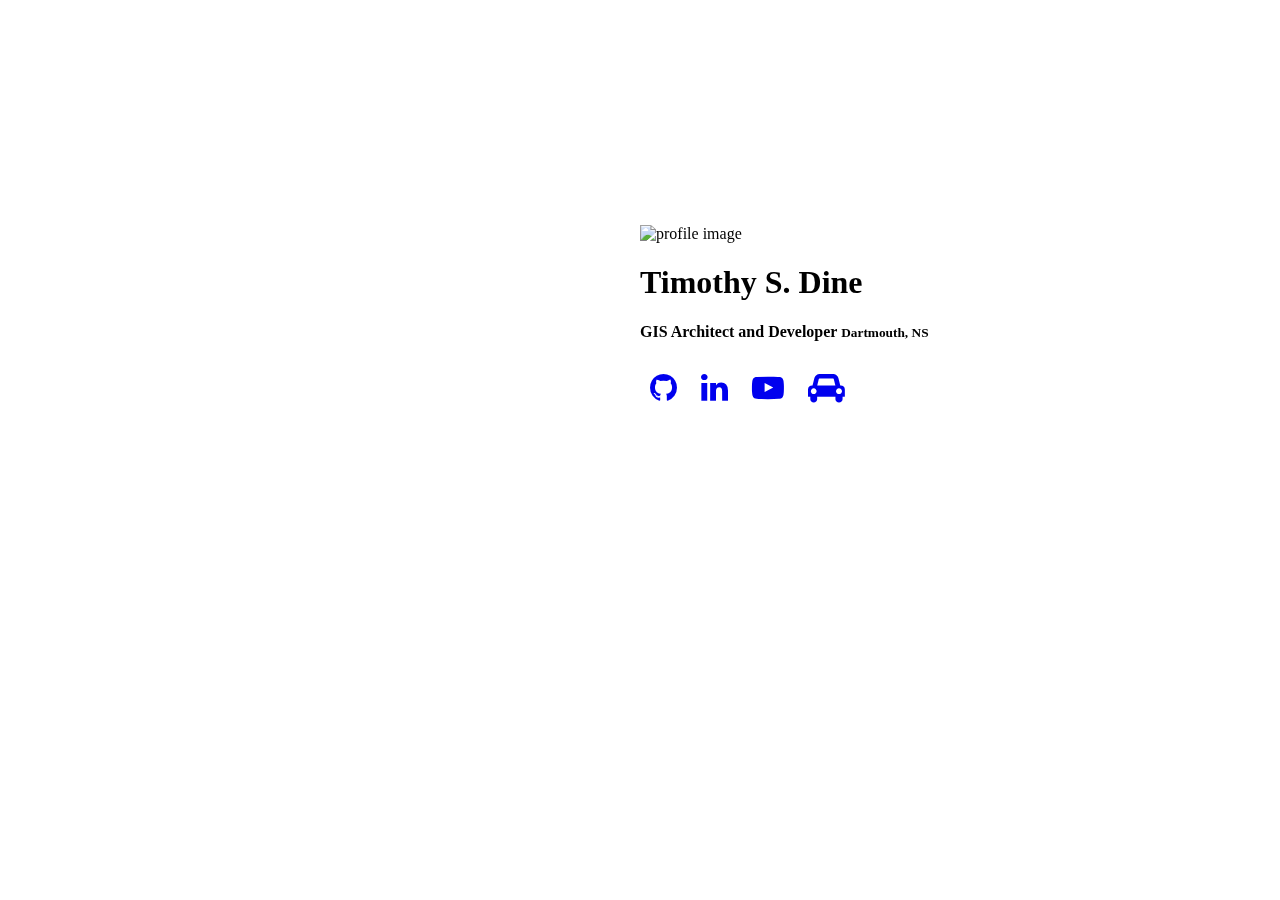
==== index.html @ 3ab304e6 "Signed-off-by: tim <timdine@hotmail.com>" ====
<!doctype HTML>
<html lang="en">
  <head>
    <title>Timothy S. Dine</title>
    <link href="//maxcdn.bootstrapcdn.com/bootswatch/3.3.6/cosmo/bootstrap.min.css" rel="stylesheet">
    <link href="//cdnjs.cloudflare.com/ajax/libs/font-awesome/4.7.0/css/font-awesome.min.css"  rel="stylesheet">
    <link href="css/style.css" rel="stylesheet">
  </head>
  <body>

        <div id="theDiv" class="text-center centered">
          <img alt="profile image" src="https://github.com/timdine/timdine.github.io/blob/master/images/headshotCircle.png?raw=true" class="img-circle img-responsive img-profile center-block"></img>
          <h1>Timothy S. Dine</h1>
          <h4>GIS Architect and Developer </a><small>Dartmouth, NS</small></h4>

            <a href="https://github.com/timdine"><i class="fa fa-2x fa-github spacedIcon"></i></a>
            <a href="https://www.linkedin.com/in/timdine"><i class="fa fa-2x fa-linkedin spacedIcon"></i></a>
            <a href="https://www.linkedin.com/in/timdine"><i class="fa fa-2x fa-youtube-play spacedIcon"></i></a>
            <a href="https://carsrally.ca/competitors/tim-dine/"><i class="fa fa-2x fa-car spacedIcon"></i></a>

        </div> <!-- content -->

  </body>
</html>
---- css/style.css ----
.centered {
  position: fixed; /* or absolute */
  top: 25%;
  left: 50%;
}

.spacedIcon {
    padding-top: 10px;
    padding-right: 10px;
    padding-bottom: 10px;
    padding-left: 10px;
}

.a {
    color : black;
}

.a:visited{
    color: black;
}

.a:hover{
    color:black;
}
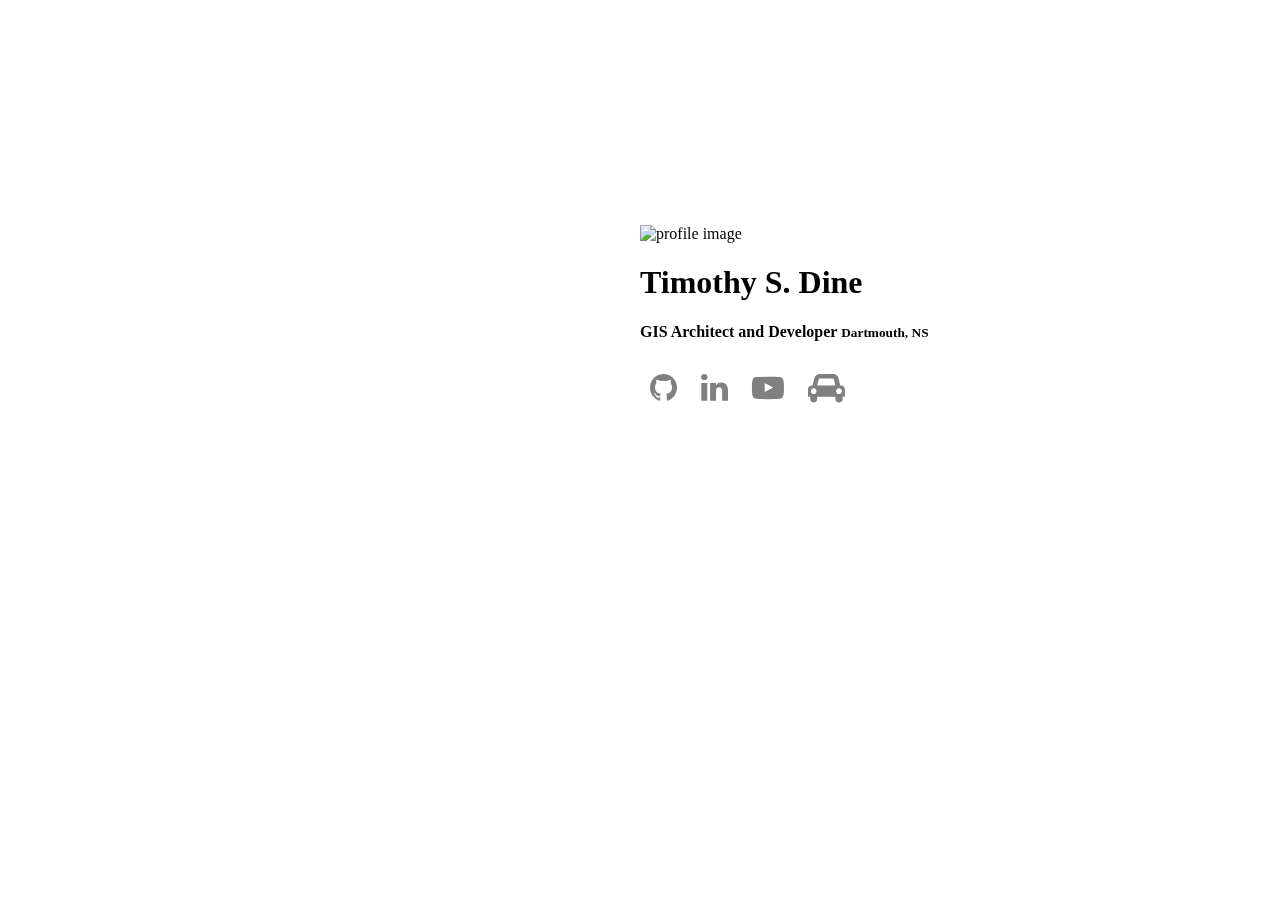
==== commit 42637b17: "Signed-off-by: tim <timdine@hotmail.com>" ====
--- a/index.html
+++ b/index.html
@@ -2,7 +2,7 @@
 <html lang="en">
   <head>
     <title>Timothy S. Dine</title>
-    <link href="//maxcdn.bootstrapcdn.com/bootswatch/3.3.6/cosmo/bootstrap.min.css" rel="stylesheet">
+    <!--<link href="//maxcdn.bootstrapcdn.com/bootswatch/3.3.6/cosmo/bootstrap.min.css" rel="stylesheet">-->
     <link href="//cdnjs.cloudflare.com/ajax/libs/font-awesome/4.7.0/css/font-awesome.min.css"  rel="stylesheet">
     <link href="css/style.css" rel="stylesheet">
   </head>
--- a/css/style.css
+++ b/css/style.css
@@ -11,14 +11,18 @@
     padding-left: 10px;
 }
 
-.a {
-    color : black;
+a {
+    color : grey;
 }
 
-.a:visited{
-    color: black;
+a:visited{
+    color: grey;
 }
 
-.a:hover{
+a:hover{
     color:black;
+}
+
+body:{
+    background-color:#F7F7F7
 }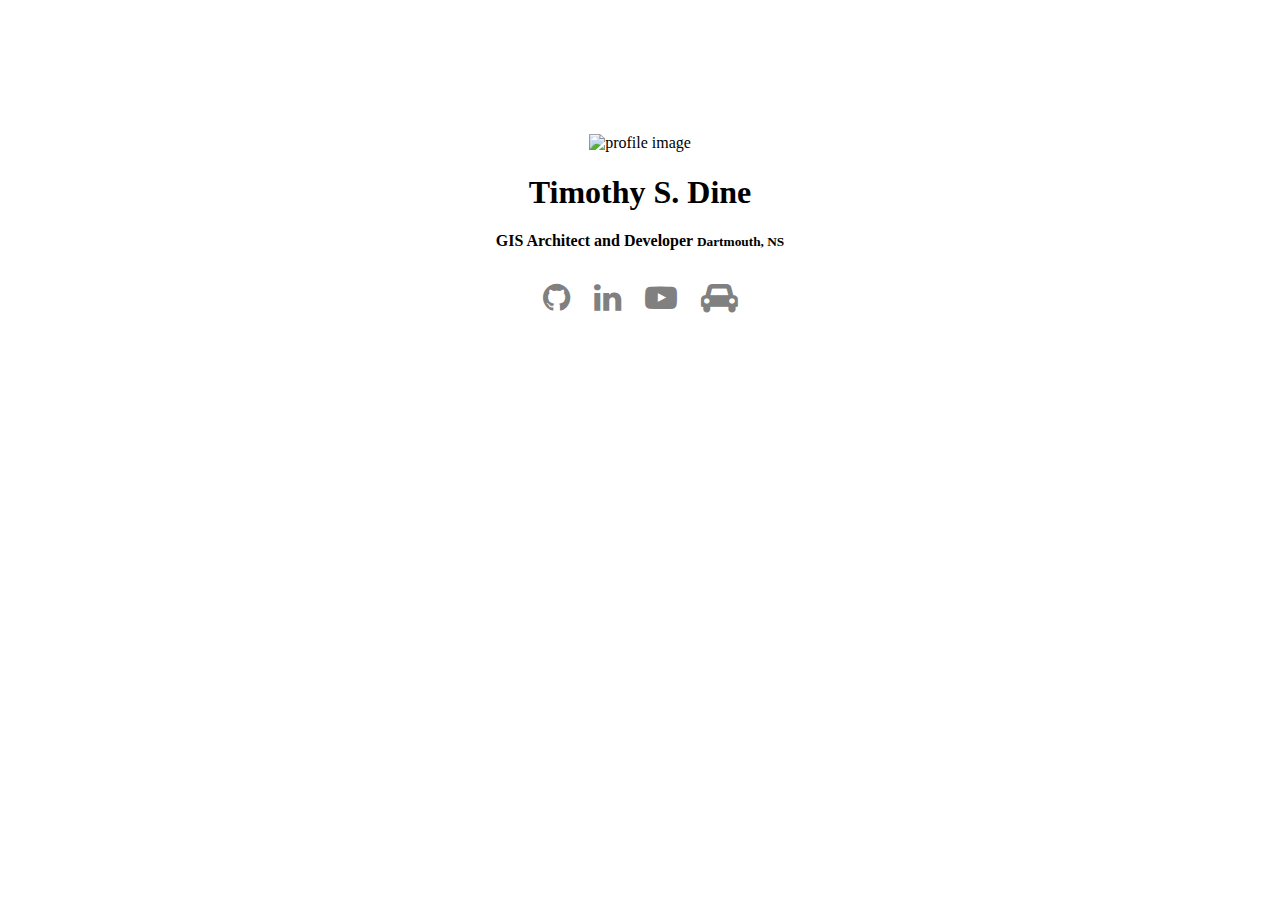
==== commit fae53eea: "Signed-off-by: tim <timdine@hotmail.com>" ====
--- a/index.html
+++ b/index.html
@@ -2,14 +2,14 @@
 <html lang="en">
   <head>
     <title>Timothy S. Dine</title>
-    <!--<link href="//maxcdn.bootstrapcdn.com/bootswatch/3.3.6/cosmo/bootstrap.min.css" rel="stylesheet">-->
+    <link href="//maxcdn.bootstrapcdn.com/bootswatch/3.3.6/cosmo/bootstrap.min.css" rel="stylesheet">
     <link href="//cdnjs.cloudflare.com/ajax/libs/font-awesome/4.7.0/css/font-awesome.min.css"  rel="stylesheet">
     <link href="css/style.css" rel="stylesheet">
   </head>
   <body>
-
-        <div id="theDiv" class="text-center centered">
-          <img alt="profile image" src="https://github.com/timdine/timdine.github.io/blob/master/images/headshotCircle.png?raw=true" class="img-circle img-responsive img-profile center-block"></img>
+        <center>
+        <div id="theDiv" class="text-center bumpedDown">
+          <img alt="profile image" src="https://github.com/timdine/timdine.github.io/blob/master/images/headshotCircle.png?raw=true" class=""></img>
           <h1>Timothy S. Dine</h1>
           <h4>GIS Architect and Developer </a><small>Dartmouth, NS</small></h4>
 
@@ -19,6 +19,7 @@
             <a href="https://carsrally.ca/competitors/tim-dine/"><i class="fa fa-2x fa-car spacedIcon"></i></a>
 
         </div> <!-- content -->
+    </center>
 
   </body>
 </html>
--- a/css/style.css
+++ b/css/style.css
@@ -1,7 +1,6 @@
-.centered {
-  position: fixed; /* or absolute */
-  top: 25%;
-  left: 50%;
+.bumpedDown {
+  
+  padding-top: 10%;
 }
 
 .spacedIcon {
@@ -25,4 +24,4 @@
 
 body:{
     background-color:#F7F7F7
-}+}
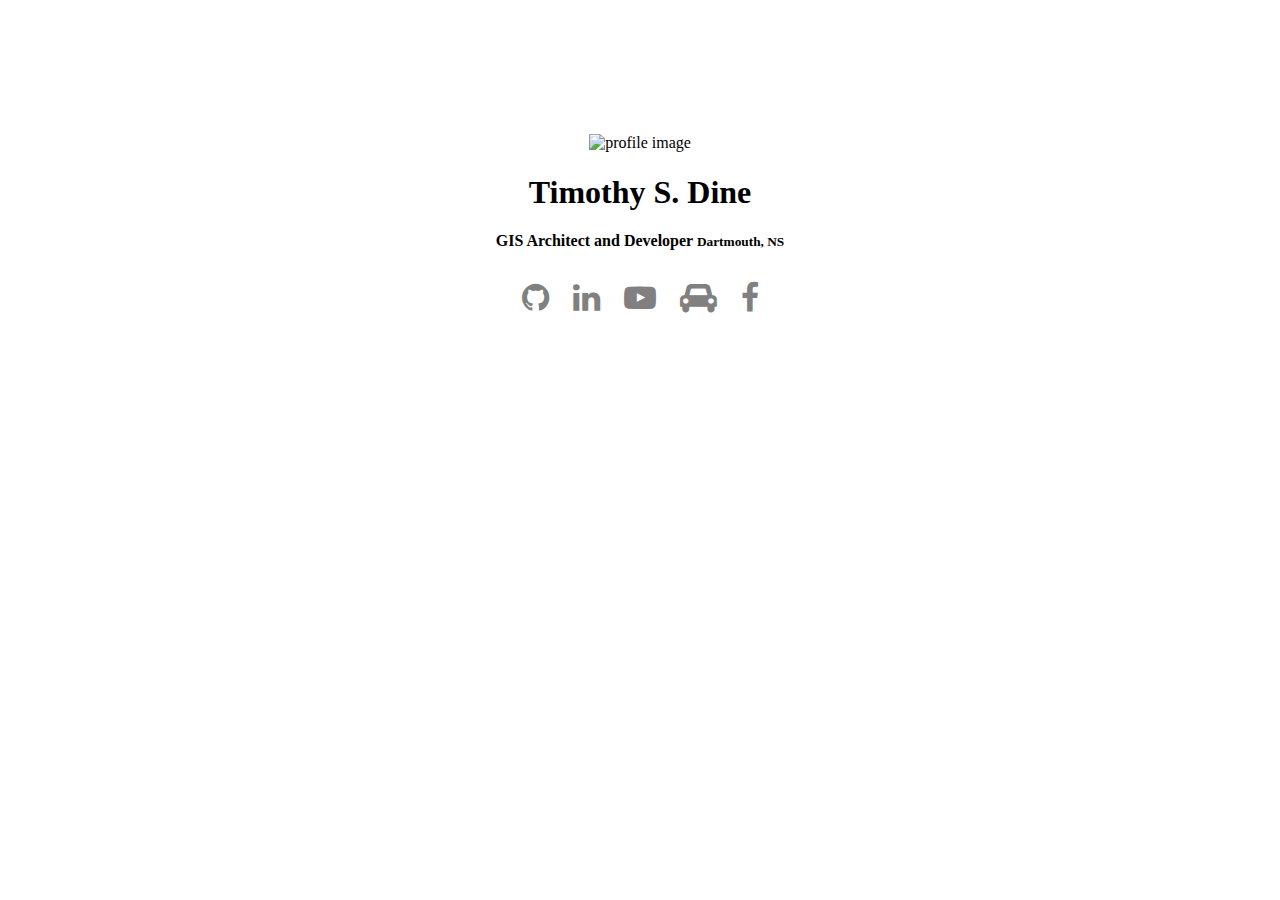
==== commit a7031fcb: "Signed-off-by: tim <timdine@hotmail.com>" ====
--- a/index.html
+++ b/index.html
@@ -8,15 +8,17 @@
   </head>
   <body>
         <center>
-        <div id="theDiv" class="text-center bumpedDown">
-          <img alt="profile image" src="https://github.com/timdine/timdine.github.io/blob/master/images/headshotCircle.png?raw=true" class=""></img>
+        <div id="theDiv" class="text-center ">
+          <img alt="profile image" src="https://github.com/timdine/timdine.github.io/blob/master/images/headshotCircle.png?raw=true" class="bumpedDown"></img>
           <h1>Timothy S. Dine</h1>
           <h4>GIS Architect and Developer </a><small>Dartmouth, NS</small></h4>
 
             <a href="https://github.com/timdine"><i class="fa fa-2x fa-github spacedIcon"></i></a>
-            <a href="https://www.linkedin.com/in/timdine"><i class="fa fa-2x fa-linkedin spacedIcon"></i></a>
-            <a href="https://www.linkedin.com/in/timdine"><i class="fa fa-2x fa-youtube-play spacedIcon"></i></a>
+            <a href="https://www.linkedin.com/in/timothydine"><i class="fa fa-2x fa-linkedin spacedIcon"></i></a>
+            <a href="https://www.youtube.com/user/timdine"><i class="fa fa-2x fa-youtube-play spacedIcon"></i></a>
             <a href="https://carsrally.ca/competitors/tim-dine/"><i class="fa fa-2x fa-car spacedIcon"></i></a>
+            <a href="https://www.facebook.com/timdine"><i class="fa fa-2x fa-facebook spacedIcon"></i></a>
+            
 
         </div> <!-- content -->
     </center>
--- a/css/style.css
+++ b/css/style.css
@@ -1,6 +1,6 @@
 .bumpedDown {
   
-  padding-top: 10%;
+  margin-top: 10%;
 }
 
 .spacedIcon {
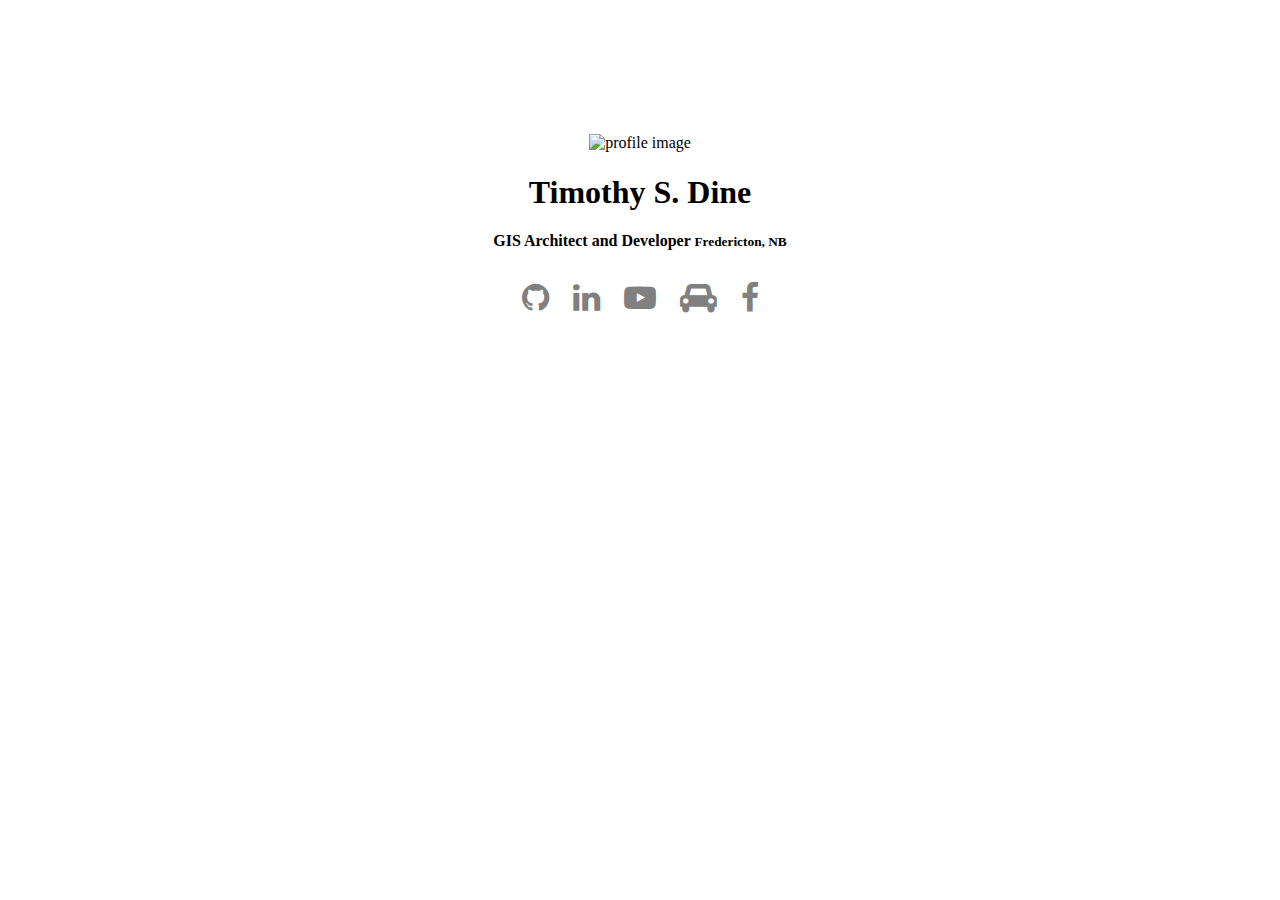
==== commit 5e0fbbe8: "Signed-off-by: timdine <timdine@hotmail.com>" ====
--- a/index.html
+++ b/index.html
@@ -5,13 +5,23 @@
     <link href="//maxcdn.bootstrapcdn.com/bootswatch/3.3.6/cosmo/bootstrap.min.css" rel="stylesheet">
     <link href="//cdnjs.cloudflare.com/ajax/libs/font-awesome/4.7.0/css/font-awesome.min.css"  rel="stylesheet">
     <link href="css/style.css" rel="stylesheet">
+
+    <!-- Global site tag (gtag.js) - Google Analytics -->
+    <script async src="https://www.googletagmanager.com/gtag/js?id=UA-59853893-2"></script>
+    <script>
+        window.dataLayer = window.dataLayer || [];
+        function gtag(){dataLayer.push(arguments);}
+        gtag('js', new Date());
+
+        gtag('config', 'UA-59853893-2');
+    </script>
   </head>
   <body>
         <center>
         <div id="theDiv" class="text-center ">
-          <img alt="profile image" src="https://github.com/timdine/timdine.github.io/blob/master/images/headshotCircle.png?raw=true" class="bumpedDown"></img>
+          <img alt="profile image" src="https://github.com/timdine/timdine.github.io/blob/master/images/headshotCircle1.png?raw=true" class="bumpedDown"></img>
           <h1>Timothy S. Dine</h1>
-          <h4>GIS Architect and Developer </a><small>Dartmouth, NS</small></h4>
+          <h4>GIS Architect and Developer </a><small>Fredericton, NB</small></h4>
 
             <a href="https://github.com/timdine"><i class="fa fa-2x fa-github spacedIcon"></i></a>
             <a href="https://www.linkedin.com/in/timothydine"><i class="fa fa-2x fa-linkedin spacedIcon"></i></a>
